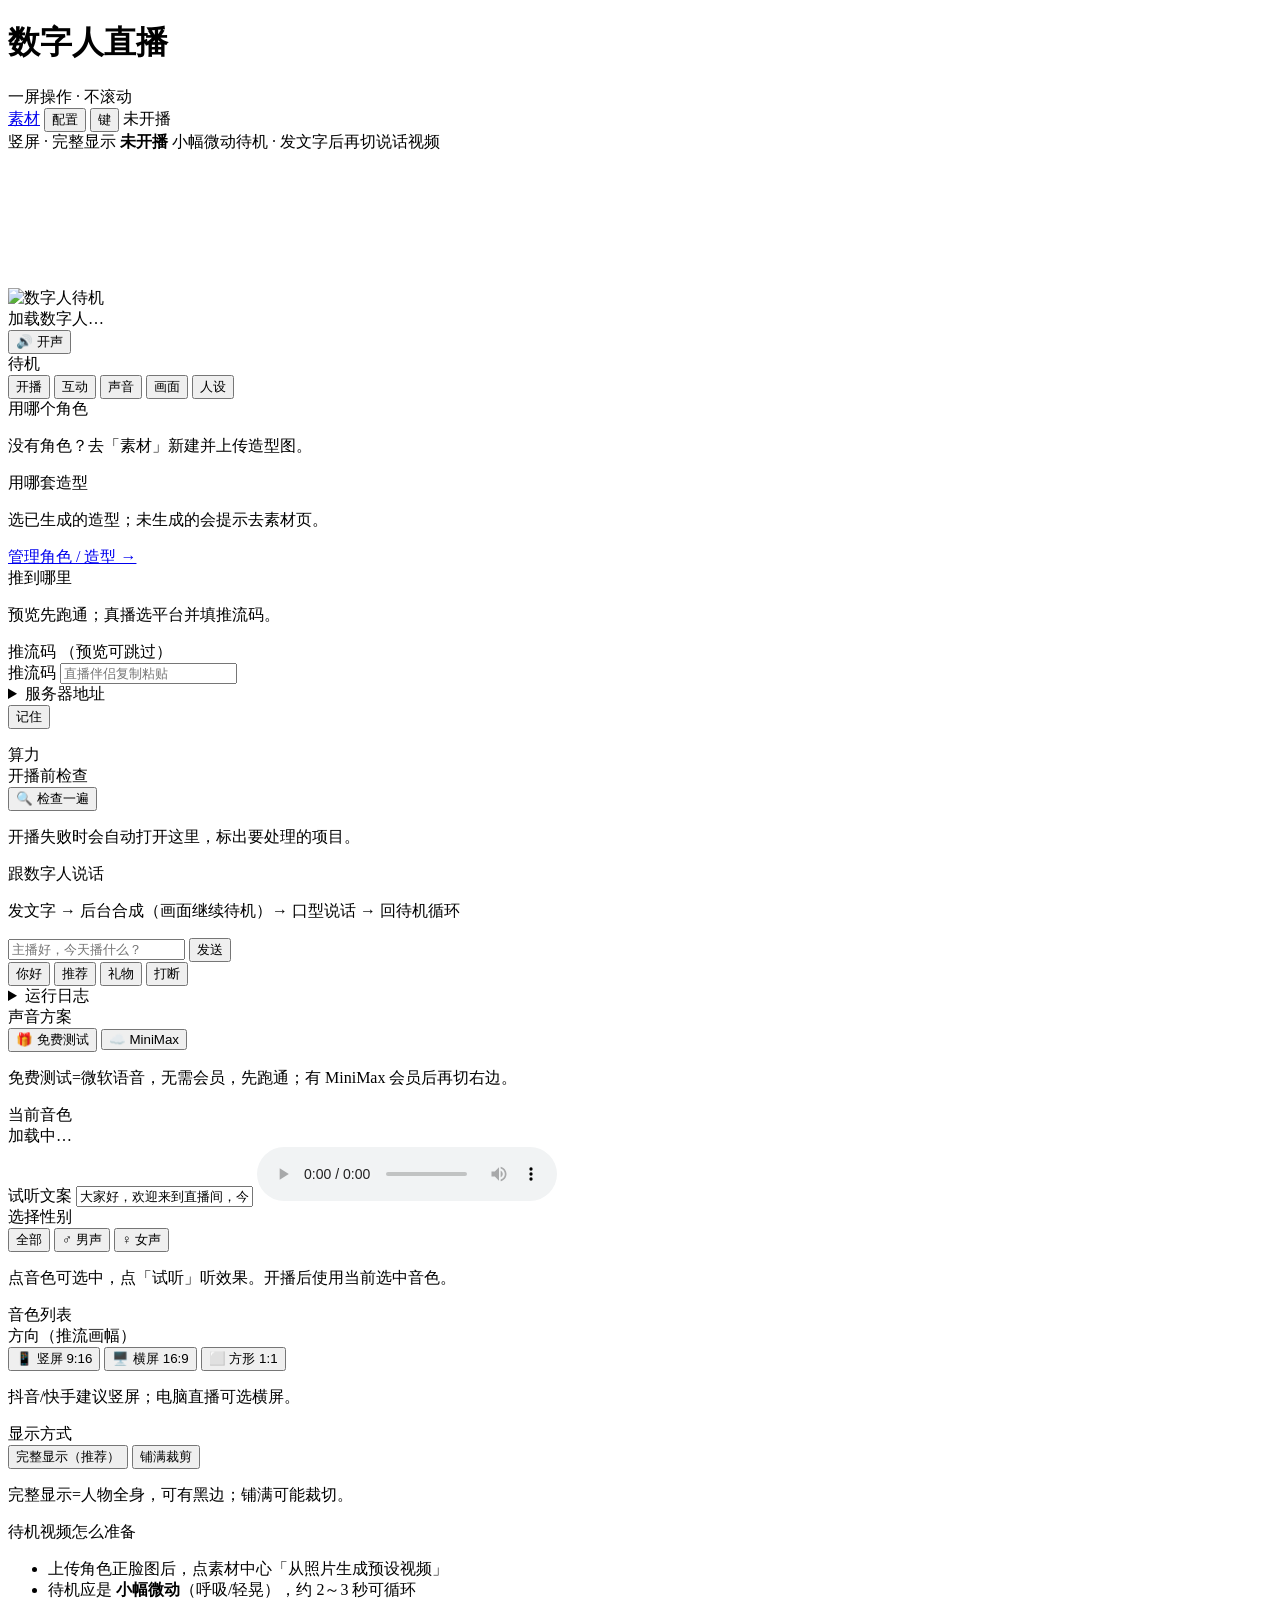
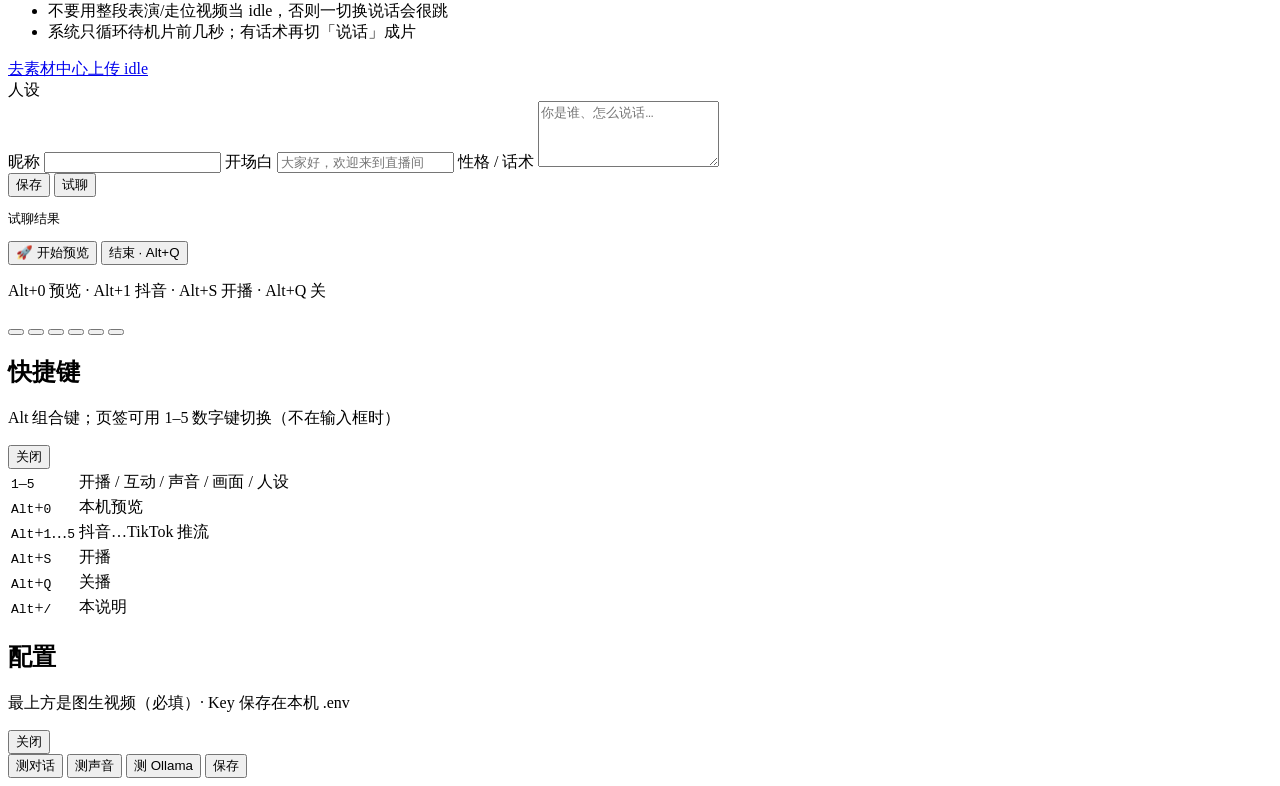
==== web/index.html @ 8d1c0397 "chore: 开源社区首版（脱敏 + 文档 + CI） - .gitignore: 屏蔽 .env、个人素材、运行期数据库/缓存、日志、模型权重 - .env.example: 移除硬编码第三方网关默" ====
<!DOCTYPE html>
<html lang="zh-CN">
<head>
  <meta charset="UTF-8" />
  <meta name="viewport" content="width=device-width, initial-scale=1, viewport-fit=cover" />
  <title>数字人直播工作台</title>
  <link rel="stylesheet" href="/static/styles.css" />
</head>
<body class="no-scroll">
  <!-- 一屏工作台：参考 OBS / 直播伴侣 — 预览常显 + 右侧功能页签，禁止整页滚动 -->
  <div class="app studio shell">
    <header class="top bar">
      <div class="brand row">
        <h1>数字人直播</h1>
        <span class="sub hide-sm" id="homeSub">一屏操作 · 不滚动</span>
      </div>
      <div class="top-right">
        <div class="ready-pills" id="readyPills" title="就绪状态"></div>
        <a class="btn ghost sm" href="/materials" title="素材中心">素材</a>
        <button type="button" class="btn primary sm" id="btnOpenSettings">配置</button>
        <button type="button" class="btn ghost sm" id="btnHotkeyHelp">键</button>
        <span id="livePill" class="pill off">未开播</span>
      </div>
    </header>

    <div class="workspace">
      <!-- 左：监视器（始终完整可见） -->
      <section class="monitor">
        <div class="monitor-head">
          <span class="mono" id="orientHint">竖屏 · 完整显示</span>
          <span class="phase-line">
            <strong id="phaseValue">未开播</strong>
            <span id="phaseReply" class="phase-reply-inline">小幅微动待机 · 发文字后再切说话视频</span>
          </span>
        </div>
        <div class="monitor-body">
          <div class="stage-frame aspect-portrait fit-contain" id="stageFrame">
            <img id="stillImage" class="stage-still" alt="数字人待机" />
            <video id="previewVideo" class="stage-video hidden" playsinline webkit-playsinline preload="auto"></video>
            <video id="previewVideoIdleB" class="stage-video stage-idle-b hidden" muted playsinline webkit-playsinline preload="auto"></video>
            <div id="stageOverlay" class="stage-overlay">
              <div class="stage-spinner"></div>
              <div id="stageOverlayText">加载数字人…</div>
            </div>
            <button type="button" class="stage-unmute" id="btnUnmute">🔊 开声</button>
            <div class="stage-badge" id="stageBadge">待机</div>
          </div>
        </div>
      </section>

      <!-- 右：功能页签（翻页，不拉长整页） -->
      <aside class="sidepanel" id="sidepanel">
        <nav class="tabs" role="tablist" aria-label="功能页">
          <button type="button" class="tab active" data-tab="go" role="tab" aria-selected="true">开播</button>
          <button type="button" class="tab" data-tab="chat" role="tab">互动</button>
          <button type="button" class="tab" data-tab="voice" role="tab">声音</button>
          <button type="button" class="tab" data-tab="frame" role="tab">画面</button>
          <button type="button" class="tab" data-tab="persona" role="tab">人设</button>
        </nav>

        <div class="tab-pages">
          <!-- 页：开播 -->
          <div class="tab-page active" id="tab-go" role="tabpanel">
            <div class="block">
              <div class="block-title">用哪个角色</div>
              <div id="characterPick" class="runtime-row"></div>
              <p class="hint tight" id="characterHint">没有角色？去「素材」新建并上传造型图。</p>
              <div class="block-title" style="margin-top:10px">用哪套造型</div>
              <div id="lookPick" class="runtime-row"></div>
              <p class="hint tight" id="lookHint">选已生成的造型；未生成的会提示去素材页。</p>
              <a class="btn ghost sm" href="/materials">管理角色 / 造型 →</a>
            </div>
            <div class="block">
              <div class="block-title">推到哪里</div>
              <div id="platformPushGrid" class="push-grid compact"></div>
              <p class="hint tight" id="platformHint">预览先跑通；真播选平台并填推流码。</p>
            </div>
            <div class="block" id="rtmpCard">
              <div class="block-title">推流码 <span class="optional" id="rtmpOptional">（预览可跳过）</span></div>
              <label class="field tight">
                <span id="keyLabel">推流码</span>
                <input id="rtmpKey" type="text" autocomplete="off" placeholder="直播伴侣复制粘贴" />
              </label>
              <details class="advanced compact">
                <summary>服务器地址</summary>
                <label class="field tight">服务器
                  <input id="rtmpUrl" type="text" placeholder="rtmp://..." />
                </label>
              </details>
              <div class="rtmp-actions">
                <button type="button" class="btn ghost sm" id="btnSaveRtmpKey">记住</button>
              </div>
              <p class="hint tight" id="savedKeyHint"></p>
              <div id="platformGuide" class="guide mini hidden"></div>
            </div>
            <div class="block">
              <div class="block-title">算力</div>
              <div id="runtimeGrid" class="runtime-row"></div>
              <div id="keyStatus" class="key-status compact"></div>
            </div>
            <div class="block">
              <div class="block-title">开播前检查</div>
              <button type="button" class="btn ghost sm" id="btnPreflight">🔍 检查一遍</button>
              <div id="preflightSummary" class="pf-summary hidden"></div>
              <div id="preflightList" class="pf-list"></div>
              <p class="hint tight">开播失败时会自动打开这里，标出要处理的项目。</p>
            </div>
          </div>

          <!-- 页：互动 -->
          <div class="tab-page" id="tab-chat" role="tabpanel">
            <div class="block chat-panel" id="chatPanel">
              <div class="block-title">跟数字人说话</div>
              <p class="hint tight" id="chatHint">发文字 → 后台合成（画面继续待机）→ 口型说话 → 回待机循环</p>
              <div class="chat-row">
                <input id="inputText" type="text" placeholder="主播好，今天播什么？" />
                <button type="button" class="btn primary" id="btnSend">发送</button>
              </div>
              <div class="quick-row">
                <button type="button" class="chip" data-text="你好呀">你好</button>
                <button type="button" class="chip" data-text="今天有什么推荐">推荐</button>
                <button type="button" class="chip" data-text="谢谢主播送你花花" data-gift="1">礼物</button>
                <button type="button" class="chip" id="btnInterrupt">打断</button>
              </div>
              <details class="advanced compact log-box">
                <summary>运行日志</summary>
                <div id="events" class="events"></div>
              </details>
            </div>
          </div>

          <!-- 页：声音 -->
          <div class="tab-page" id="tab-voice" role="tabpanel">
            <div class="block">
              <div class="block-title">声音方案</div>
              <div class="gender-row" id="ttsModeGroup" role="group">
                <button type="button" class="orient-btn active" id="btnFreeTtsOn" data-free="1">🎁 免费测试</button>
                <button type="button" class="orient-btn" id="btnFreeTtsOff" data-free="0">☁️ MiniMax</button>
              </div>
              <p class="hint tight" id="ttsModeHint">免费测试=微软语音，无需会员，先跑通；有 MiniMax 会员后再切右边。</p>
            </div>
            <div class="block">
              <div class="block-title">当前音色</div>
              <div id="voiceCurrent" class="voice-current">加载中…</div>
              <label class="field tight">试听文案
                <input id="voicePreviewText" type="text" value="大家好，欢迎来到直播间，今天带大家一起玩～" />
              </label>
              <audio id="voicePreviewAudio" controls class="voice-audio hidden"></audio>
            </div>
            <div class="block">
              <div class="block-title">选择性别</div>
              <div class="gender-row" id="genderGroup">
                <button type="button" class="orient-btn active" data-gender="all">全部</button>
                <button type="button" class="orient-btn" data-gender="male">♂ 男声</button>
                <button type="button" class="orient-btn" data-gender="female">♀ 女声</button>
              </div>
              <p class="hint tight" id="voiceHint">点音色可选中，点「试听」听效果。开播后使用当前选中音色。</p>
            </div>
            <div class="block">
              <div class="block-title">音色列表</div>
              <div id="voiceList" class="voice-list"></div>
            </div>
          </div>

          <!-- 页：画面 -->
          <div class="tab-page" id="tab-frame" role="tabpanel">
            <div class="block">
              <div class="block-title">方向（推流画幅）</div>
              <div class="stage-orient" id="orientGroup" role="group">
                <button type="button" class="orient-btn" data-orient="portrait">📱 竖屏 9:16</button>
                <button type="button" class="orient-btn" data-orient="landscape">🖥️ 横屏 16:9</button>
                <button type="button" class="orient-btn" data-orient="square">⬜ 方形 1:1</button>
              </div>
              <p class="hint tight">抖音/快手建议竖屏；电脑直播可选横屏。</p>
            </div>
            <div class="block">
              <div class="block-title">显示方式</div>
              <div class="stage-fit" id="fitGroup" role="group">
                <button type="button" class="orient-btn" data-fit="contain">完整显示（推荐）</button>
                <button type="button" class="orient-btn" data-fit="cover">铺满裁剪</button>
              </div>
              <p class="hint tight">完整显示=人物全身，可有黑边；铺满可能裁切。</p>
            </div>
            <div class="block">
              <div class="block-title">待机视频怎么准备</div>
              <ul class="hint tight guide-list">
                <li>上传角色正脸图后，点素材中心「从照片生成预设视频」</li>
                <li>待机应是 <b>小幅微动</b>（呼吸/轻晃），约 2～3 秒可循环</li>
                <li>不要用整段表演/走位视频当 idle，否则一切换说话会很跳</li>
                <li>系统只循环待机片前几秒；有话术再切「说话」成片</li>
              </ul>
              <a class="btn ghost sm" href="/materials">去素材中心上传 idle</a>
            </div>
          </div>

          <!-- 页：人设 -->
          <div class="tab-page" id="tab-persona" role="tabpanel">
            <div class="block persona-box" id="personaBox">
              <div class="block-title">人设</div>
              <label class="field tight">昵称 <input id="personaName" /></label>
              <label class="field tight">开场白 <input id="personaGreeting" placeholder="大家好，欢迎来到直播间" /></label>
              <label class="field tight">性格 / 话术
                <textarea id="personaPrompt" rows="4" placeholder="你是谁、怎么说话…"></textarea>
              </label>
              <div class="rtmp-actions">
                <button type="button" class="btn ghost sm" id="btnSavePersona">保存</button>
                <button type="button" class="btn ghost sm" id="btnChatTest">试聊</button>
              </div>
              <input id="chatTestInput" type="hidden" value="你好呀，介绍一下你自己" />
              <pre id="chatTestOut" class="log hidden">试聊结果</pre>
            </div>
          </div>
        </div>

        <!-- 底部固定开播条（始终可见，不用滚） -->
        <footer class="go-dock">
          <button type="button" class="btn start block" id="btnPrimaryGo">🚀 开始预览</button>
          <button type="button" class="btn danger block hidden" id="btnStop">结束 · Alt+Q</button>
          <p class="hint center tight" id="goHint">Alt+0 预览 · Alt+1 抖音 · Alt+S 开播 · Alt+Q 关</p>
        </footer>
      </aside>
    </div>

    <!-- 兼容旧 id（脚本仍可能引用） -->
    <div class="hidden" aria-hidden="true">
      <div id="homeView"></div>
      <div id="setupView" class="hidden"></div>
      <div id="liveView"></div>
      <button type="button" id="btnQuickStart"></button>
      <button type="button" id="btnStart"></button>
      <button type="button" id="btnShowSetup"></button>
      <button type="button" id="btnBackHome"></button>
      <button type="button" id="btnOpenSettings2"></button>
      <button type="button" id="btnGoLiveNow"></button>
      <div id="homeSteps"></div>
      <div id="homePct"></div>
      <div id="homeNext"></div>
      <div id="heroLead"></div>
      <div id="startSummary"></div>
      <div id="runtimeGuide"></div>
      <div id="platformGrid"></div>
      <div id="previewTip"></div>
      <div id="rtmpFields"></div>
      <div id="step2Title"></div>
      <div id="step2Lead"></div>
      <div id="liveTitle"></div>
      <div id="liveSub"></div>
    </div>

    <div id="toast" class="toast hidden"></div>

    <div id="hotkeyOverlay" class="overlay hidden" aria-hidden="true">
      <div class="drawer hotkey-drawer" role="dialog">
        <header class="drawer-head">
          <div>
            <h2>快捷键</h2>
            <p class="hint">Alt 组合键；页签可用 1–5 数字键切换（不在输入框时）</p>
          </div>
          <button type="button" class="btn ghost sm" id="btnCloseHotkey">关闭</button>
        </header>
        <div class="drawer-body">
          <table class="hotkey-table">
            <tr><td><kbd>1</kbd>–<kbd>5</kbd></td><td>开播 / 互动 / 声音 / 画面 / 人设</td></tr>
            <tr><td><kbd>Alt</kbd>+<kbd>0</kbd></td><td>本机预览</td></tr>
            <tr><td><kbd>Alt</kbd>+<kbd>1</kbd>…<kbd>5</kbd></td><td>抖音…TikTok 推流</td></tr>
            <tr><td><kbd>Alt</kbd>+<kbd>S</kbd></td><td>开播</td></tr>
            <tr><td><kbd>Alt</kbd>+<kbd>Q</kbd></td><td>关播</td></tr>
            <tr><td><kbd>Alt</kbd>+<kbd>/</kbd></td><td>本说明</td></tr>
          </table>
        </div>
      </div>
    </div>

    <div id="settingsOverlay" class="overlay hidden" aria-hidden="true">
      <div class="drawer" role="dialog">
        <header class="drawer-head">
          <div>
            <h2>配置</h2>
            <p class="hint">最上方是图生视频（必填）· Key 保存在本机 .env</p>
          </div>
          <button type="button" class="btn ghost sm" id="btnCloseSettings">关闭</button>
        </header>
        <div id="settingsBody" class="drawer-body"></div>
        <footer class="drawer-foot">
          <button type="button" class="btn ghost" id="btnTestDeepseek">测对话</button>
          <button type="button" class="btn ghost" id="btnTestMinimax">测声音</button>
          <button type="button" class="btn ghost" id="btnTestOllama">测 Ollama</button>
          <button type="button" class="btn primary" id="btnSaveSettings">保存</button>
        </footer>
      </div>
    </div>
  </div>
  <script src="/static/app.js"></script>
</body>
</html>
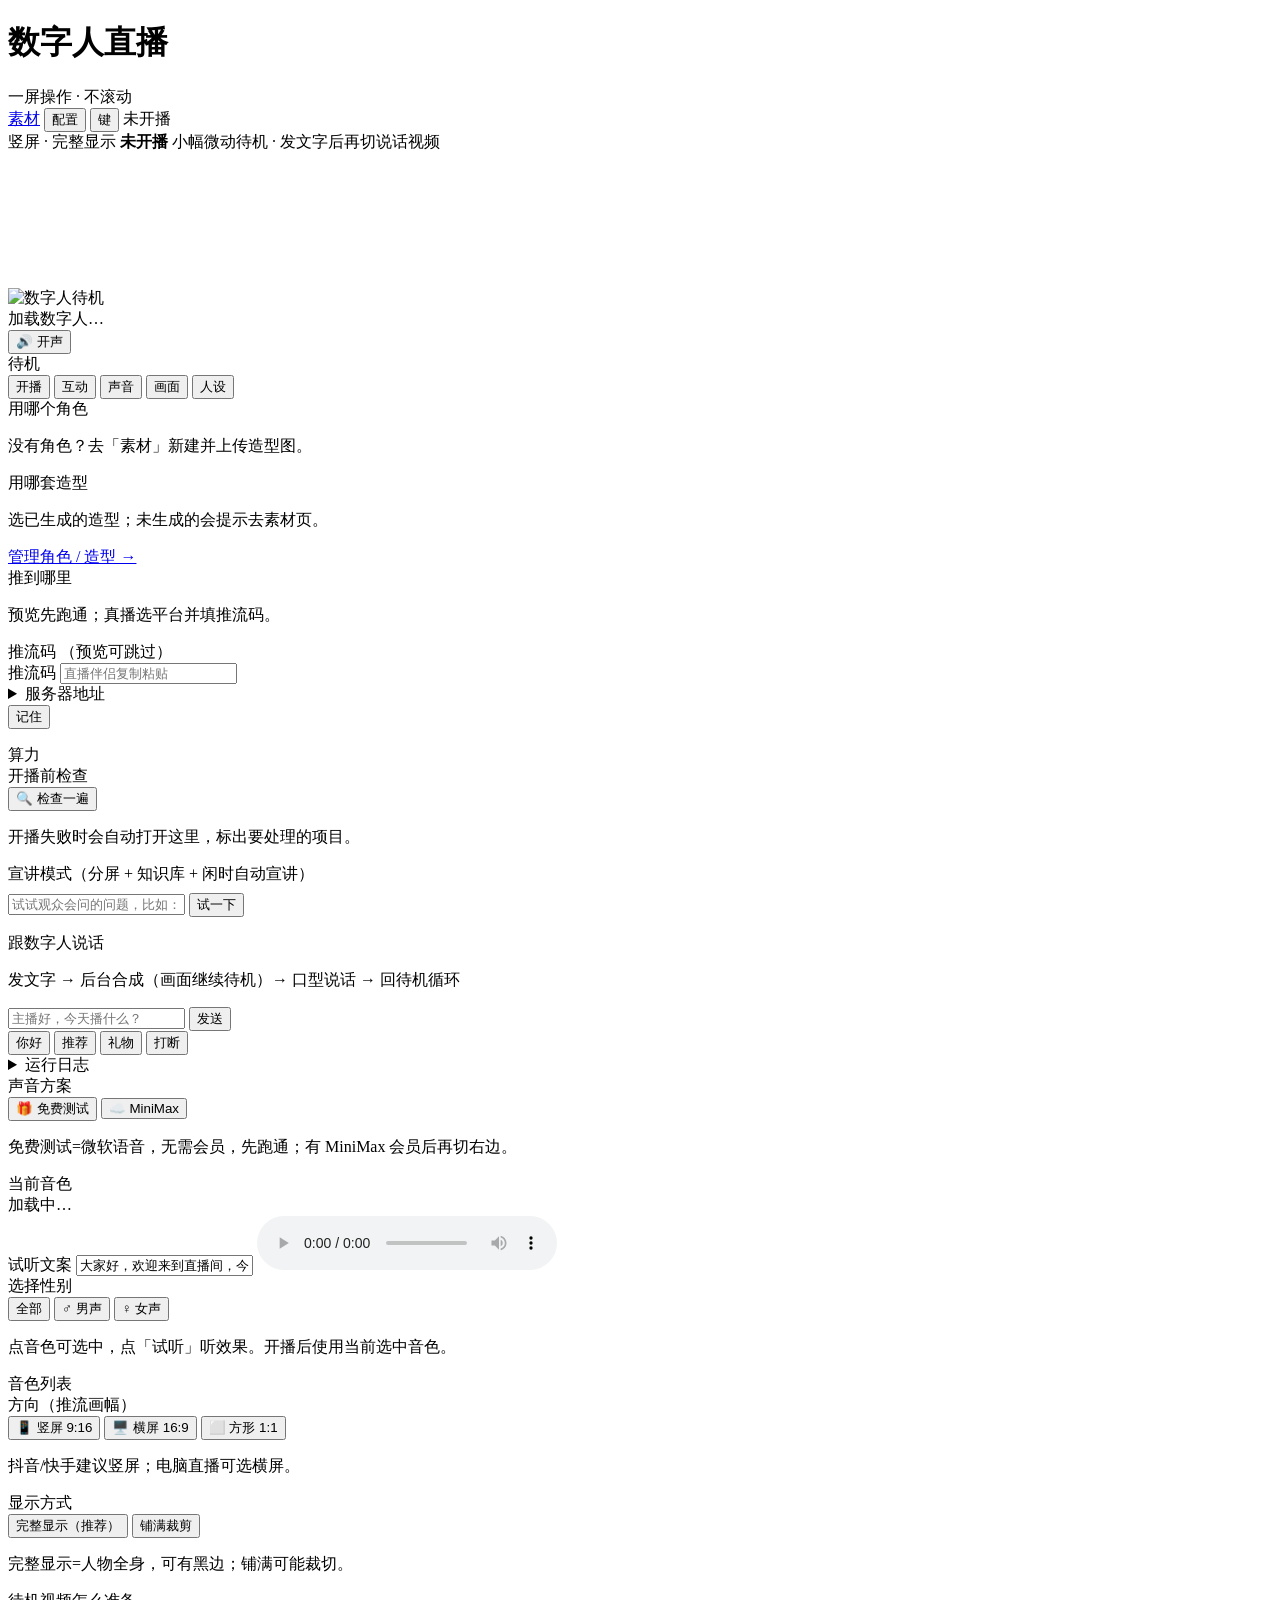
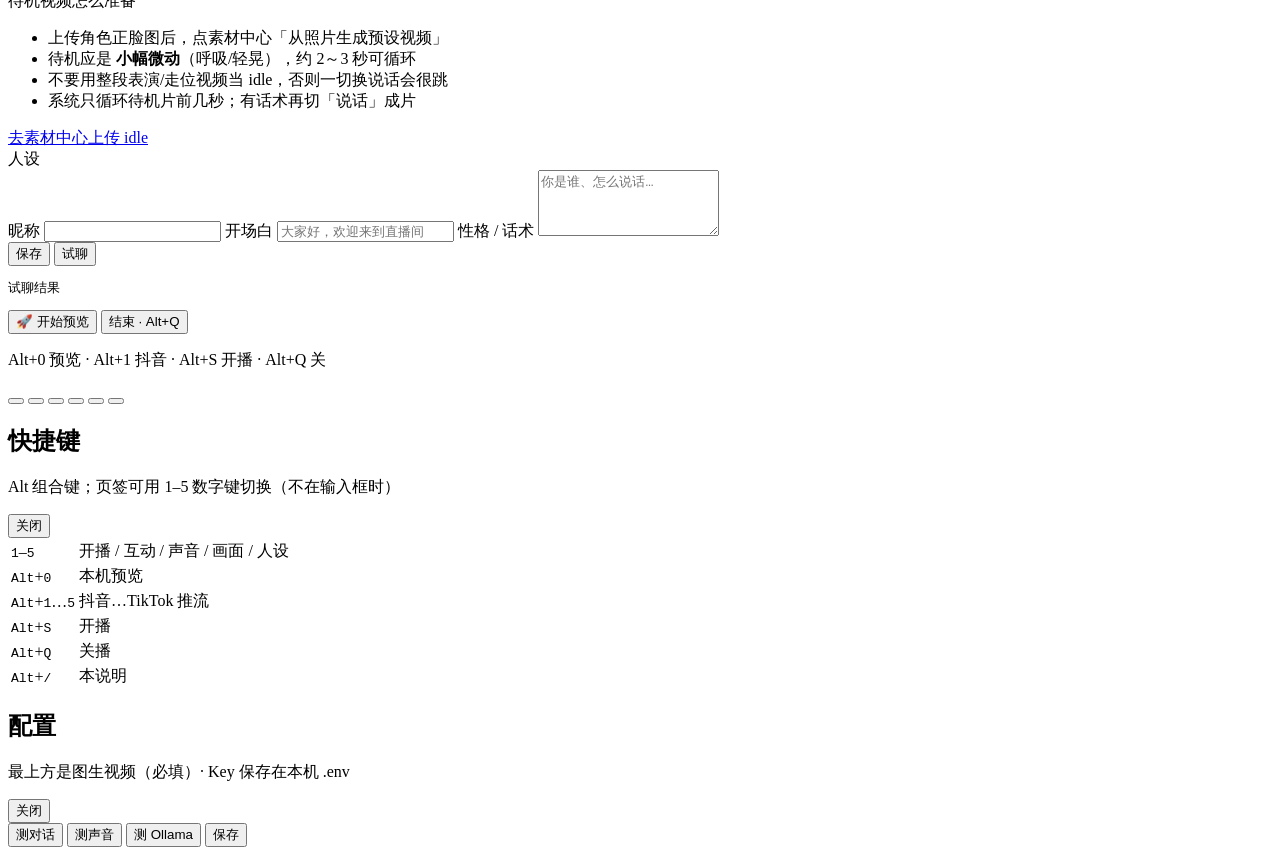
==== commit 775607f1: "feat: 一键启动 + 控制台可视化宣讲模式 + 静音可感知（面向不懂技术的使用者） 前三轮把「代码正确」做到了。这一轮把验收标准换成一个更难的问题： **一个完全不懂技术的人，能不能自己把它用起来" ====
--- a/web/index.html
+++ b/web/index.html
@@ -104,6 +104,16 @@
               <div id="preflightSummary" class="pf-summary hidden"></div>
               <div id="preflightList" class="pf-list"></div>
               <p class="hint tight">开播失败时会自动打开这里，标出要处理的项目。</p>
+            </div>
+            <div class="block hidden" id="promoBlock">
+              <div class="block-title">宣讲模式（分屏 + 知识库 + 闲时自动宣讲）</div>
+              <div id="promoStatus" class="pf-list"></div>
+              <div class="chat-row" style="margin-top:8px">
+                <input id="promoQuery" type="text" placeholder="试试观众会问的问题，比如：贵不贵" />
+                <button type="button" class="btn ghost sm" id="btnPromoTest">试一下</button>
+              </div>
+              <div id="promoTestResult" class="pf-list"></div>
+              <p class="hint tight" id="promoHint"></p>
             </div>
           </div>
 
